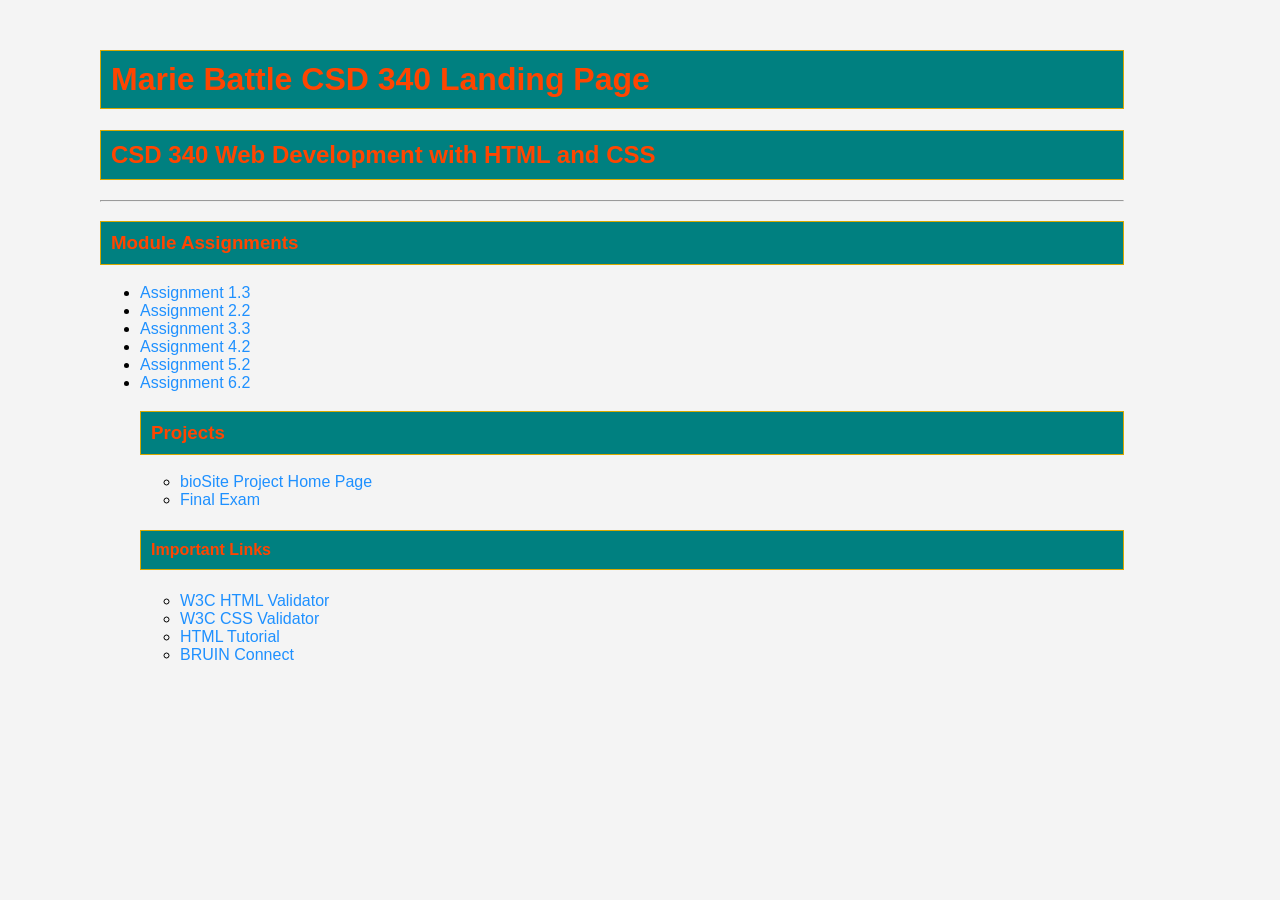
==== index.html @ dc8f40e5 "Adding index" ====
<!DOCTYPE html>
<html lang="en">
<head>
  <meta charset="UTF-8">
  <meta name="viewport" content="width=device-width, initial-scale=1.0">
  <link rel="stylesheet" href="site.css">
  <a href=“Battle1_Mod3_3.html”</a>
  <title>Marie Battle CSD 340 Landing Page</title>
</head>
<body>
  <div id="container">
    <h1>Marie Battle CSD 340 Landing Page</h1>
    <h2>CSD 340 Web Development with HTML and CSS</h2>
    <hr>
    <h3>Module Assignments</h3>
    <ul>
	<li><a href="https://github.com/Mariville1/csd-340/blob/main/module-1/Module-1.zip">Assignment 1.3</a></li>
	<li><a href="https://github.com/Mariville1/csd-340/blob/main/module-2/Mod2_2.html">Assignment 2.2</a></li>
	<li><a href="https://github.com/Mariville1/csd-340/blob/main/mod-3/Battle1_Mod3_3.html">Assignment 3.3</a></li>
	<li><a href="https://github.com/Mariville1/csd-340/blob/main/mod-4/Battle405_Mod4_2.html">Assignment 4.2</a></li>
	<li><a href="https://github.com/Mariville1/csd-340/blob/main/mod-5/Mod5.zip">Assignment 5.2</a></li>
	<li><a href="https://github.com/Mariville1/csd-340/blob/main/mod-6/Battle405_Mod_2.html">Assignment 6.2</a></li>

<h3>Projects</h3>
<ul>
<li><a hr<a href="https://mariville1.github.io/bioSite">bioSite Project Home Page</a>
<li><a>Final Exam</a>

</ul>
<h4>Important Links</h4>
<ul>
<li><a href="https://validator.w3.org/">W3C HTML Validator</a></li>
<li><a href="http://jigsaw.w3.org/css-validator/">W3C CSS Validator</a></li>
<li><a href="https://www.w3schools.com/html/">HTML Tutorial</a></li>
<li><a href="https://bruinconnect.bellevue.edu/">BRUIN Connect</a></li>
</ul>
</div>
</body>
</html>
---- site.css ----
body {
  font-family: Arial, sans-serif;
  background-color: #f4f4f4;
  margin: 0;
  padding: 0;
}

#container {
  width: 80%;
  margin: 50px 100px;
  text-align: left;
}

h1, h2, h3, h4 {
  background-color: #008080;
  color: #FF4500;
  border: 1px solid #D6A800;
  padding: 10px;
}

a {
  text-decoration: none;
  color: #1E90FF; /* Blends in with the color scheme */
}

a:hover {
  color: #FF4500; /* Blends in with the color scheme */
}

a:visited {
  color: #8A2BE2; /* Blends in with the color scheme */
}
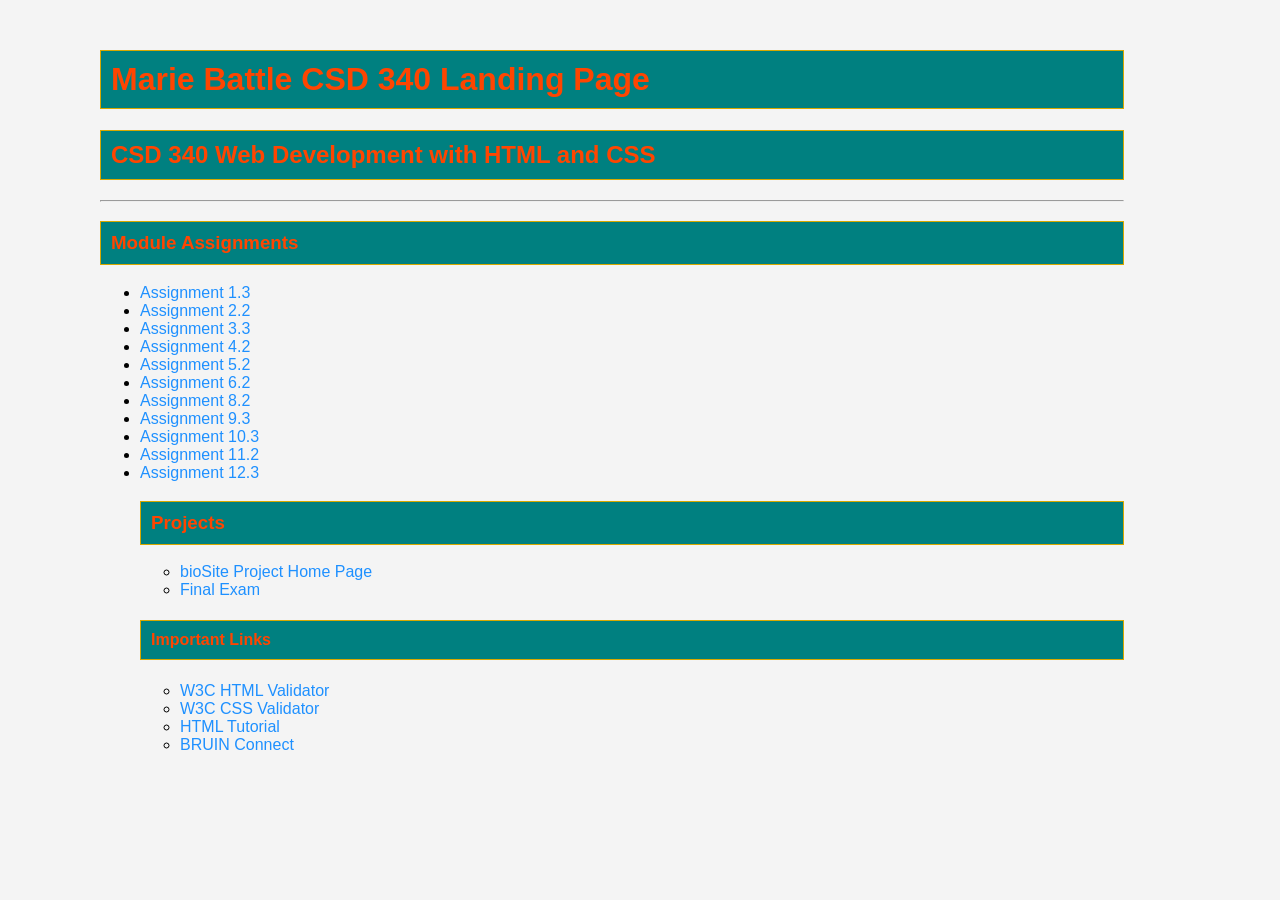
==== commit f17ee4f6: "Update index.html" ====
--- a/index.html
+++ b/index.html
@@ -19,8 +19,12 @@
 	<li><a href="https://github.com/Mariville1/csd-340/blob/main/mod-3/Battle1_Mod3_3.html">Assignment 3.3</a></li>
 	<li><a href="https://github.com/Mariville1/csd-340/blob/main/mod-4/Battle405_Mod4_2.html">Assignment 4.2</a></li>
 	<li><a href="https://github.com/Mariville1/csd-340/blob/main/mod-5/Mod5.zip">Assignment 5.2</a></li>
-	<li><a href="https://github.com/Mariville1/csd-340/blob/main/mod-6/Battle405_Mod_2.html">Assignment 6.2</a></li>
-
+	<li><a href="https://github.com/Mariville1/csd-340/blob/main/mod-6/Battle405_Mod6_2.html">Assignment 6.2</a></li>
+	<li><a href="https://github.com/Mariville1/csd-340/blob/main/mod-8/Battle405_Mod8_2.html">Assignment 8.2</a></li>
+	<li><a href="https://github.com/Mariville1/csd-340/blob/main/mod-9/Battle405_Mod9_3.html">Assignment 9.3</a></li>
+	<li><a href="https://github.com/Mariville1/csd-340/blob/main/mod-10/Battle405_Mod10_3.html">Assignment 10.3</a></li>	   
+	<li><a href="https://github.com/Mariville1/csd-340/blob/main/mod-11/Battle405_Mod11_2.html">Assignment 11.2</a></li>
+	<li><a href="https://github.com/Mariville1/csd-340/blob/main/mod-12/Battle405_Mod12_3.html">Assignment 12.3</a></li>
 <h3>Projects</h3>
 <ul>
 <li><a hr<a href="https://mariville1.github.io/bioSite">bioSite Project Home Page</a>
@@ -36,4 +40,4 @@
 </ul>
 </div>
 </body>
-</html>+</html>
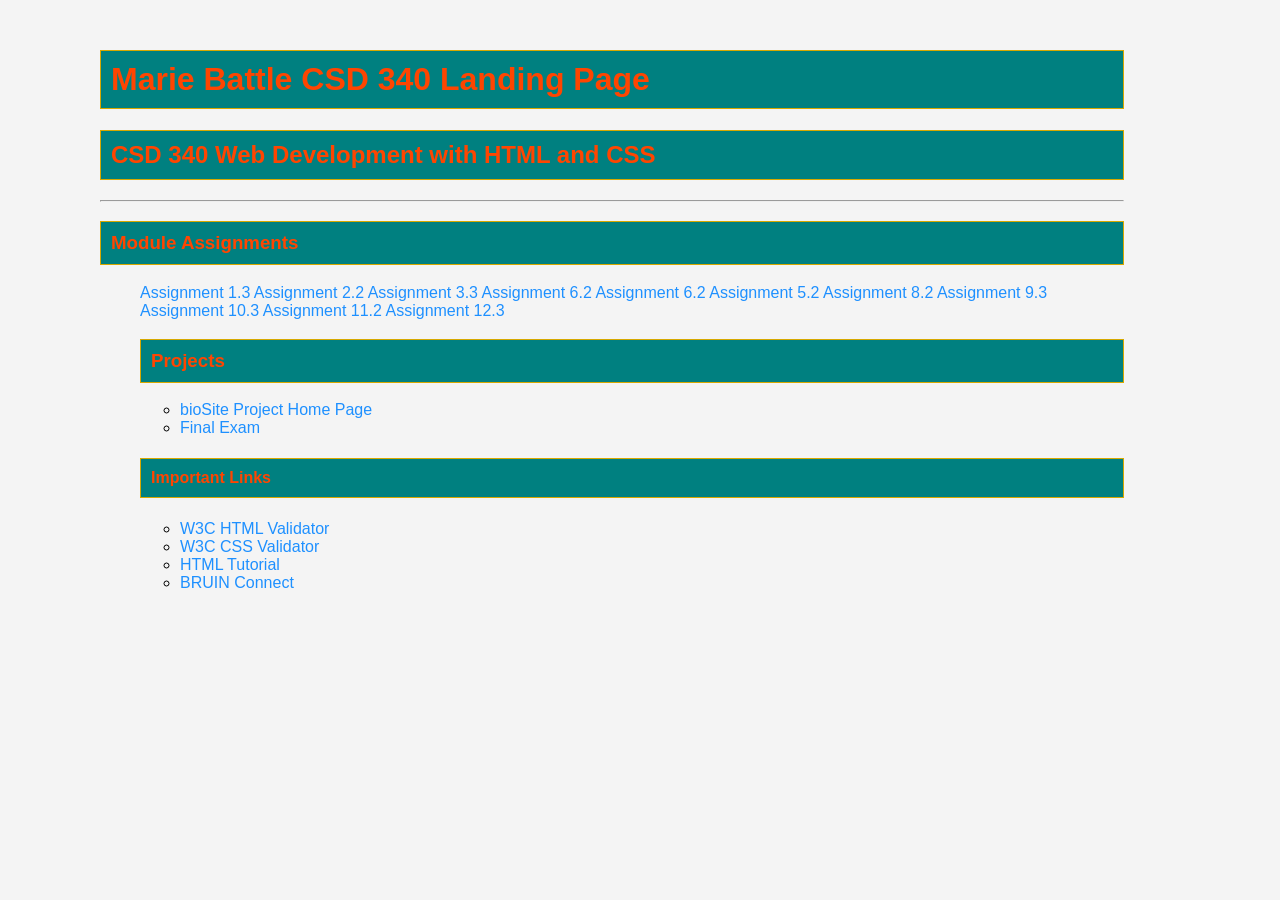
==== commit 96588a5e: "Update index.html" ====
--- a/index.html
+++ b/index.html
@@ -14,17 +14,17 @@
     <hr>
     <h3>Module Assignments</h3>
     <ul>
-	<li><a href="https://github.com/Mariville1/csd-340/blob/main/module-1/Module-1.zip">Assignment 1.3</a></li>
-	<li><a href="https://github.com/Mariville1/csd-340/blob/main/module-2/Mod2_2.html">Assignment 2.2</a></li>
-	<li><a href="https://github.com/Mariville1/csd-340/blob/main/mod-3/Battle1_Mod3_3.html">Assignment 3.3</a></li>
-	<li><a href="https://github.com/Mariville1/csd-340/blob/main/mod-4/Battle405_Mod4_2.html">Assignment 4.2</a></li>
-	<li><a href="https://github.com/Mariville1/csd-340/blob/main/mod-5/Mod5.zip">Assignment 5.2</a></li>
-	<li><a href="https://github.com/Mariville1/csd-340/blob/main/mod-6/Battle405_Mod6_2.html">Assignment 6.2</a></li>
-	<li><a href="https://github.com/Mariville1/csd-340/blob/main/mod-8/Battle405_Mod8_2.html">Assignment 8.2</a></li>
-	<li><a href="https://github.com/Mariville1/csd-340/blob/main/mod-9/Battle405_Mod9_3.html">Assignment 9.3</a></li>
-	<li><a href="https://github.com/Mariville1/csd-340/blob/main/mod-10/Battle405_Mod10_3.html">Assignment 10.3</a></li>	   
-	<li><a href="https://github.com/Mariville1/csd-340/blob/main/mod-11/Battle405_Mod11_2.html">Assignment 11.2</a></li>
-	<li><a href="https://github.com/Mariville1/csd-340/blob/main/mod-12/Battle405_Mod12_3.html">Assignment 12.3</a></li>
+	<a href="module-1/Module-1.zip">Assignment 1.3</a>
+	<a href="module-2/Mod2_2.html">Assignment 2.2</a>
+	<a href="mod-3/Battle1_Mod3_3.html">Assignment 3.3</a>
+	<a href="mod-4/Battle405_Mod4_2.html">Assignment 6.2</a>
+	<a href="mod-6/Battle405_Mod_2.html">Assignment 6.2</a>	
+        <a href="mod-5/Mod.zip">Assignment 5.2</a>	 
+	<a href="mod-8/Battle405_Mod8_2.html">Assignment 8.2</a>	
+	<a href="mod-9/Battle405_Mod3_2.html">Assignment 9.3</a>	    
+	<a href="mod-10/Battle405_Mod10_3.html">Assignment 10.3</a>	 
+	<a href="mod-11/Battle405_Mod11_2.html">Assignment 11.2</a>	    
+	<a href="mod-12/Battle405_Mod12_3.html">Assignment 12.3</a>
 <h3>Projects</h3>
 <ul>
 <li><a hr<a href="https://mariville1.github.io/bioSite">bioSite Project Home Page</a>
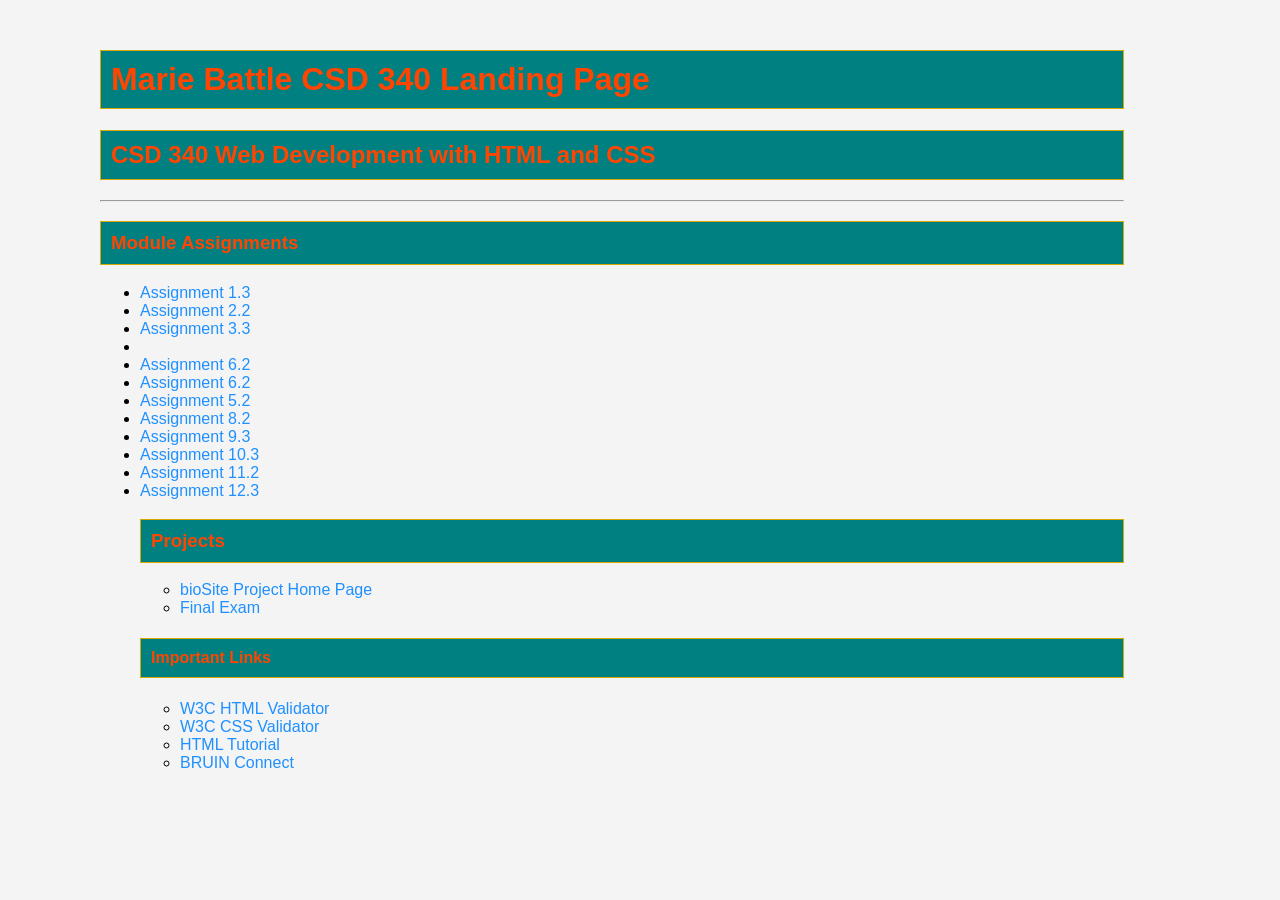
==== commit 1908fb30: "Update index.html" ====
--- a/index.html
+++ b/index.html
@@ -14,17 +14,17 @@
     <hr>
     <h3>Module Assignments</h3>
     <ul>
-	<a href="module-1/Module-1.zip">Assignment 1.3</a>
-	<a href="module-2/Mod2_2.html">Assignment 2.2</a>
-	<a href="mod-3/Battle1_Mod3_3.html">Assignment 3.3</a>
-	<a href="mod-4/Battle405_Mod4_2.html">Assignment 6.2</a>
-	<a href="mod-6/Battle405_Mod_2.html">Assignment 6.2</a>	
-        <a href="mod-5/Mod.zip">Assignment 5.2</a>	 
-	<a href="mod-8/Battle405_Mod8_2.html">Assignment 8.2</a>	
-	<a href="mod-9/Battle405_Mod3_2.html">Assignment 9.3</a>	    
-	<a href="mod-10/Battle405_Mod10_3.html">Assignment 10.3</a>	 
-	<a href="mod-11/Battle405_Mod11_2.html">Assignment 11.2</a>	    
-	<a href="mod-12/Battle405_Mod12_3.html">Assignment 12.3</a>
+	<li><a href="module-1/Module-1.zip">Assignment 1.3</a></li>
+	<li><a href="module-2/Mod2_2.html">Assignment 2.2</a></li>
+	<li><a href="mod-3/Battle1_Mod3_3.html">Assignment 3.3</a><li>
+	<li><a href="mod-4/Battle405_Mod4_2.html">Assignment 6.2</a></li>
+	<li><a href="mod-6/Battle405_Mod_2.html">Assignment 6.2</a></li>	
+        <li><a href="mod-5/Mod.zip">Assignment 5.2</a></li>	 
+	<li><a href="mod-8/Battle405_Mod8_2.html">Assignment 8.2</a></li>	
+	<li><a href="mod-9/Battle405_Mod3_2.html">Assignment 9.3</a></li>	    
+	<li><a href="mod-10/Battle405_Mod10_3.html">Assignment 10.3</a></li>	 
+	<li><a href="mod-11/Battle405_Mod11_2.html">Assignment 11.2</a></li>	    
+	<li><a href="mod-12/Battle405_Mod12_3.html">Assignment 12.3</a></li>
 <h3>Projects</h3>
 <ul>
 <li><a hr<a href="https://mariville1.github.io/bioSite">bioSite Project Home Page</a>
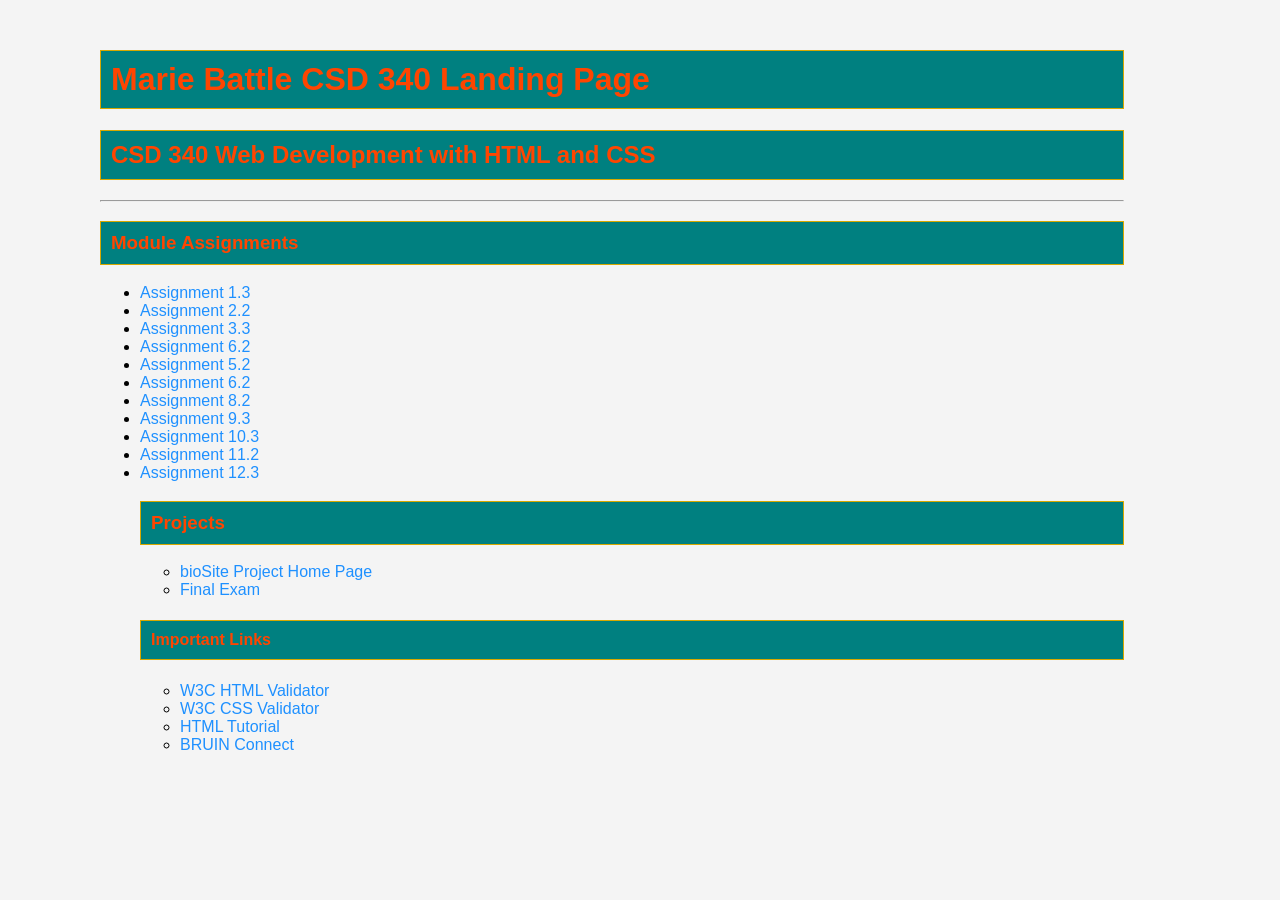
==== commit 82359c8d: "Update index.html" ====
--- a/index.html
+++ b/index.html
@@ -16,12 +16,12 @@
     <ul>
 	<li><a href="module-1/Module-1.zip">Assignment 1.3</a></li>
 	<li><a href="module-2/Mod2_2.html">Assignment 2.2</a></li>
-	<li><a href="mod-3/Battle1_Mod3_3.html">Assignment 3.3</a><li>
+	<li><a href="mod-3/Battle1_Mod3_3.html">Assignment 3.3</a></li>
 	<li><a href="mod-4/Battle405_Mod4_2.html">Assignment 6.2</a></li>
-	<li><a href="mod-6/Battle405_Mod_2.html">Assignment 6.2</a></li>	
-        <li><a href="mod-5/Mod.zip">Assignment 5.2</a></li>	 
+	<li><a href="mod-5/Mod5.zip">Assignment 5.2</a></li>
+	<li><a href="mod-6/Battle405_Mod_2.html">Assignment 6.2</a></li>		 
 	<li><a href="mod-8/Battle405_Mod8_2.html">Assignment 8.2</a></li>	
-	<li><a href="mod-9/Battle405_Mod3_2.html">Assignment 9.3</a></li>	    
+	<li><a href="mod-9/Battle405_Mod9_3.html">Assignment 9.3</a></li>	    
 	<li><a href="mod-10/Battle405_Mod10_3.html">Assignment 10.3</a></li>	 
 	<li><a href="mod-11/Battle405_Mod11_2.html">Assignment 11.2</a></li>	    
 	<li><a href="mod-12/Battle405_Mod12_3.html">Assignment 12.3</a></li>
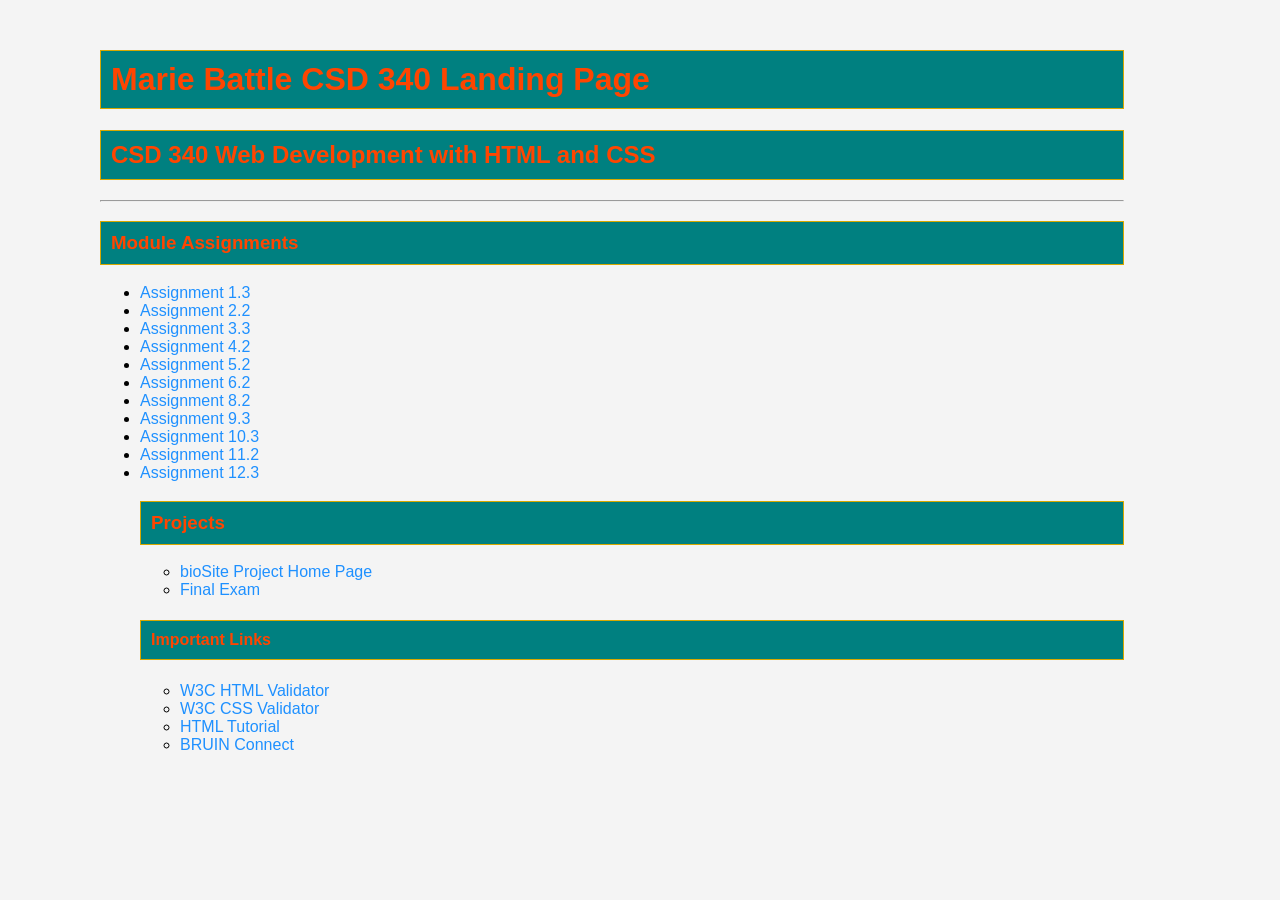
==== commit 4f83d503: "Update index.html" ====
--- a/index.html
+++ b/index.html
@@ -14,17 +14,17 @@
     <hr>
     <h3>Module Assignments</h3>
     <ul>
-	<li><a href="module-1/Module-1.zip">Assignment 1.3</a></li>
+	<li><a href="module-1/Module-1.html">Assignment 1.3</a></li>
 	<li><a href="module-2/Mod2_2.html">Assignment 2.2</a></li>
 	<li><a href="mod-3/Battle1_Mod3_3.html">Assignment 3.3</a></li>
-	<li><a href="mod-4/Battle405_Mod4_2.html">Assignment 6.2</a></li>
+	<li><a href="mod-4/Battle405_Mod4_2.html">Assignment 4.2</a></li>
 	<li><a href="mod-5/Mod5.zip">Assignment 5.2</a></li>
 	<li><a href="mod-6/Battle405_Mod_2.html">Assignment 6.2</a></li>		 
 	<li><a href="mod-8/Battle405_Mod8_2.html">Assignment 8.2</a></li>	
 	<li><a href="mod-9/Battle405_Mod9_3.html">Assignment 9.3</a></li>	    
 	<li><a href="mod-10/Battle405_Mod10_3.html">Assignment 10.3</a></li>	 
 	<li><a href="mod-11/Battle405_Mod11_2.html">Assignment 11.2</a></li>	    
-	<li><a href="mod-12/Battle405_Mod12_3.html">Assignment 12.3</a></li>
+	<li><a href="mod-12/Battle405_Mod12_3.html">Assignment 12.3</a></li> 
 <h3>Projects</h3>
 <ul>
 <li><a hr<a href="https://mariville1.github.io/bioSite">bioSite Project Home Page</a>
